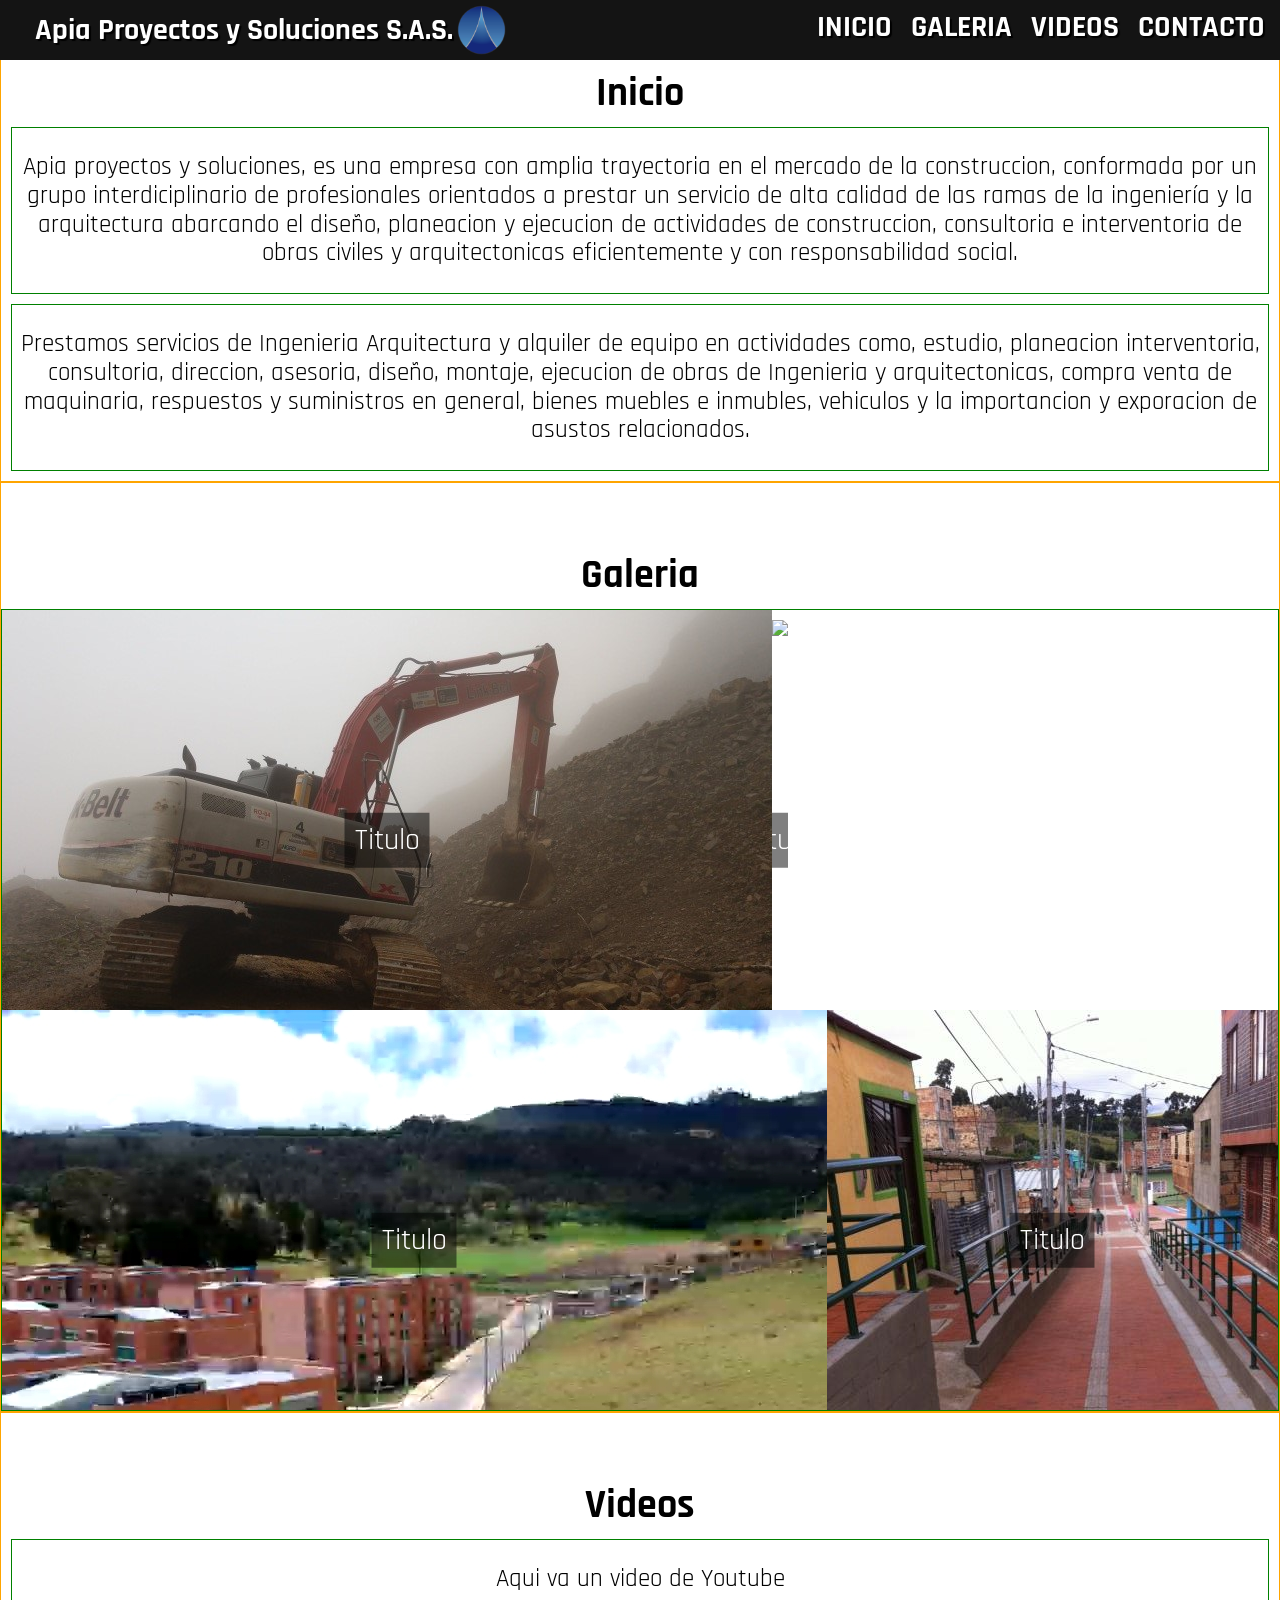
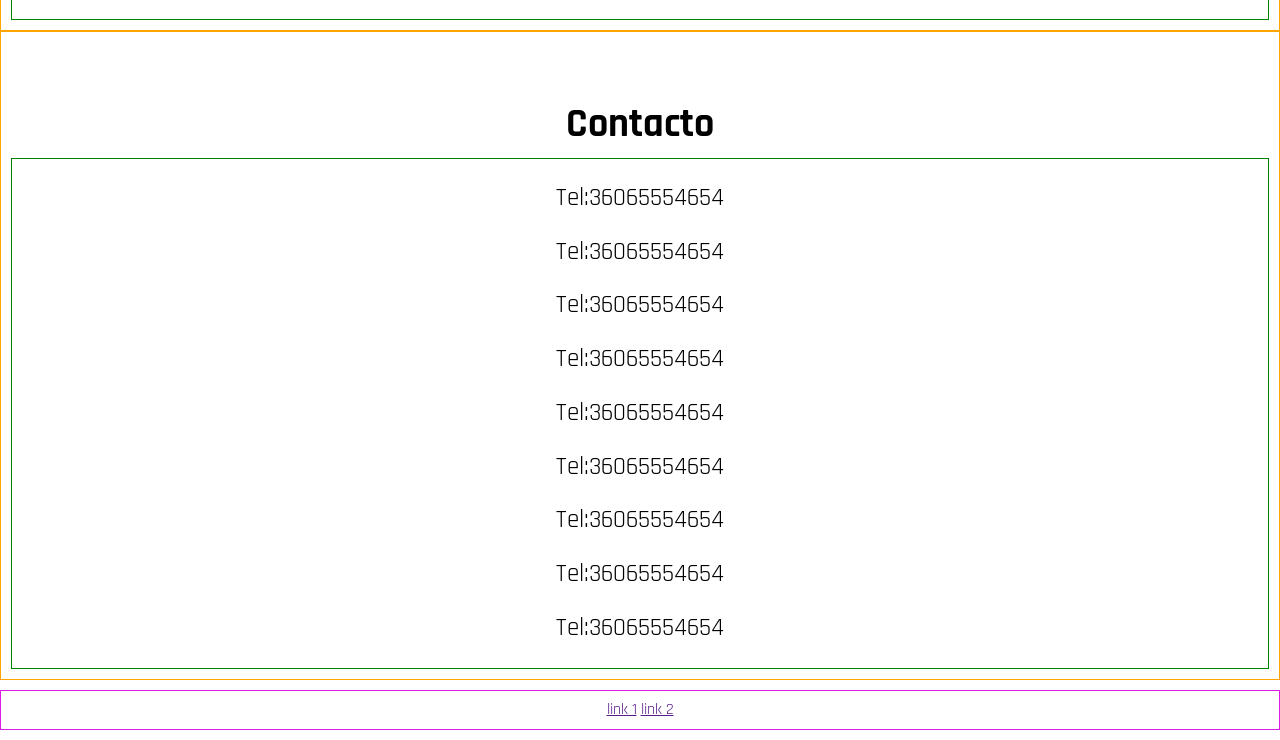
==== index.html @ df3a9ee8 "One column reponsive" ====
<!DOCTYPE html>
<html lang="es">
<head>
	<title>Apia Proyectos y Soluciones</title>
	<meta charset="utf-8">
	<link href="https://fonts.googleapis.com/css?family=PT+Sans+Narrow" rel="stylesheet"> 	
	<link rel="stylesheet" type="text/css" href="css/normalize.css">
	<link rel="stylesheet" type="text/css" href="css/principal.css">
	<link rel="icon" type="image/png" sizes=16x16 href="media otros/logoApia.png" />
	<link rel="stylesheet" type="text/css" href="css/galeria.css">	
	 <meta name="viewport" content="width=device-width, initial-scale=1">
</head>
<body >
	<header id="myHeader">	
	<li id="botonMenuMovil"style="font-size:30px;cursor:pointer" onclick="openNav()">
				<a>&#9776; Menu</a></li>	
	<div id="letrero" >					
		<h1> Apia Proyectos <span>y Soluciones S.A.S.</span></h1>
		<img id=logo src="media otros/logoApia.png">
	</div>		
	<nav class="PC">
		<ul>			
			<li><a href="#inicio" class="anchor">Inicio</a></li>
			<li><a href="#galeria" class="anchor">Galeria</a></li>
			<li><a href="#videos" class="anchor">Videos</a></li>
			<li><a href="#contacto" class="anchor">Contacto</a></li>
		</ul>
	</nav>
	<div id="mySidenav" class="sidenav">
	  <a href="javascript:void(0)" class="closebtn" onclick="closeNav()">&times;</a>
	  <a href="#inicio" class="anchor" onclick="closeNav()">Inicio</a>
	  <a href="#galeria" class="anchor" onclick="closeNav()">Galeria</a>
	  <a href="#videos" class="anchor" onclick="closeNav()">Videos</a>	
	  <a href="#contacto" class="anchor" onclick="closeNav()">Contacto</a>
	</div>
	</header>	
	<section id="inicio">			
		<h2>Inicio</h2>	
		<article id="about">
			<p>Apia proyectos y soluciones,
			es una empresa con amplia trayectoria en el mercado de la construccion, conformada por un grupo interdiciplinario de profesionales orientados a prestar un servicio de alta calidad de las ramas de la ingeniería y la arquitectura abarcando el diseño, planeacion y ejecucion de actividades de construccion, consultoria e interventoria de obras civiles y arquitectonicas eficientemente y con responsabilidad social.
			</p>
		</article>		
		<article id="services">
			<p>Prestamos servicios de Ingenieria Arquitectura y alquiler de equipo en actividades como, estudio, planeacion interventoria, consultoria, direccion, asesoria, diseño, montaje, ejecucion de obras de Ingenieria y arquitectonicas, compra venta de maquinaria, respuestos  y suministros en general, bienes muebles e inmubles, vehiculos y la importancion y exporacion de asustos relacionados.				
			</p>		
		</article>
	</section>	
	<section id="galeria">	
		<h2>Galeria</h2>		
		<article id="collage">
			<div class="column">
				<div class="album">
					<p> Titulo</p>
					<img  src="fotos/Maquinaria/ro-04.jpg" alt="Maquinaria" onclick="openModal(this)" class="hover-shadow cursor">
				</div>
				<div class="album" >
					<p> Titulo</p>
					<img  src="fotos/parques/IMG-20180827-WA0012.jpg" onclick="openModal(this)" class="hover-shadow cursor">
				</div>
				
			</div>
			<div class="column">
				<div class="album" class="fix" >
					<p> Titulo</p>
					<img src="fotos/VIAS SIBATE/screen_2bd04a87591a5535_1533915012882.jpg" onclick="openModal(this)" class="hover-shadow cursor">
				</div>
				<div class="album">
					<p class="last"> Titulo</p>
					<img  src="fotos/MEJORAMIENTO URBANO/DL DESPUES 1.jpg" onclick="openModal(this)"  class="hover-shadow cursor">
				</div>
			</div>				
		</article>		
	</section>
	<section id="videos">	
		<h2>Videos</h2>		
		<article>
		<p> Aqui va un video de Youtube</p>
			
		</article>		
	</section>
	<section id="contacto">	
		<h2>Contacto</h2>	
		<article>
			<p>
				Tel:36065554654
			</p>
			<p>
				Tel:36065554654
			</p><p>
				Tel:36065554654
			</p><p>
				Tel:36065554654
			</p><p>
				Tel:36065554654
			</p><p>
				Tel:36065554654
			</p>
			<p>
				Tel:36065554654
			</p>
			<p>
				Tel:36065554654
			</p>
			<p>
				Tel:36065554654
			</p>
		</article>
	</section>	
	<footer>
		<div id="redes">
			<a href="">link 1</a>
			<a href="">link 2</a>
		</div>		
	</footer>	

<script src="https://ajax.googleapis.com/ajax/libs/jquery/3.3.1/jquery.min.js"></script>	
<script> 
var delta= document.getElementById("myHeader").offsetHeight;


$("a").click(function () {		
    $(this).animate({
        'borderBottomWidth':"7px"
    }, 500);
     $(this).animate({
        'borderBottomWidth':"0px"
    }, 500);

	var elem=$(this).attr('href');
	if ( this.classList.contains("anchor")){
		smooth_scroll_to(elem);
	}
});


function smooth_scroll_to(elem){	
	var offset = 0;
	offset = $(elem).offset().top;
	$('html').animate({
	    scrollTop: offset
	}, 550);	   
}
function openNav() {
    document.getElementById("mySidenav").style.width = "250px";
}

function closeNav() {
    document.getElementById("mySidenav").style.width = "0";
}  
</script>
</body>
</html>
---- css/principal.css ----
@import url('https://fonts.googleapis.com/css?family=Rajdhani');

* {
	box-sizing: border-box;	
	-webkit-tap-highlight-color: rgba(0,0,0,0);
}	
body{	
	/*font-family: 'PT Sans Narrow', sans-serif;	*/
	 font-family: 'Rajdhani', sans-serif;
}
section{	
	/*No tocar*/
	padding-top:60px; 
	border: 1px red solid;
}
#inicio{	
	
}

header{
	position: fixed;
	z-index: 20;
	width: 100%;
	height: 60px;	
	display: flex;	
	vertical-align: middle;
	justify-content: space-between;
	background:  #141414;
}
h1,h2,nav{
	user-select: none;
}
nav{	
	text-transform: uppercase;
	vertical-align: middle;
	text-align: right;	
}

#botonMenuMovil{
	display: none;
}
.sidenav {
    height: 100%;
    width: 0;
    position: fixed;
    z-index: 1;
    top: 0;    
    background-color: #111;
    overflow-x: hidden;
    transition: 0.5s;
    padding-top: 60px;
}

.sidenav a {
    padding: 8px 8px 8px 32px;
    text-decoration: none;
    font-size: 30px;   
    display: block;
    transition: 0.3s;
}

.sidenav a:hover {
    color: #f1f1f1;
}

.sidenav .closebtn {
    position: absolute;
    top: 0;
    right: 25px;
    font-size: 36px;
    margin-left: 50px;
}

#letrero{	
	height: 100%;
	padding: 5px;	
	display: inline-block;
}
#logo{
	position: relative;
	height: 100%;		
}
#letrero img,#letrero h1{
	display: inline;	
	vertical-align: middle;
}
h1{
	margin-left: 30px;
	padding: 0px;
	font-size: 30px;	
	color:white;
	text-shadow: 2px 2px 1px #000;
}
ul{
	margin: 0px;	
	display: inline-block;		
	height: 100%;
	
	padding: 0;
}
li{
	display: inline-block;		
	margin-right: 15px;	
	height: 100%;		
	position: relative;
	padding-top: 10px;	
}
.active{
	border-bottom: 5px solid #FFFFFF;
}
li a{	
	display: block;		
	height:  100%;
	text-decoration: none;
	color:white;
	border: 0px solid white;
	font-weight: bold;	
	text-shadow: 2px 2px 1px #000;
	/* AQUI */
	font-size: 30px;	
}

#mySidenav a{
	color:white;
}


h2{
	text-align: center;
	margin: 10px auto 10px auto;
	font-size: 40px;
	
}

section,footer,h3{
	width:100%;		
	border: 1px orange solid;
}

article{
	border: 1px solid green;
	margin: 10px;
	font-size: 30px;	
	position: relative;		
	vertical-align: top;
	
}
article>p{
	font-size: 25px;	
	text-align: center;	
	
}


footer{
	text-align: center;
	border: 1px solid #D91BE5;
}

footer{
	margin:10px auto 10px auto;
	padding-top: 10px;
	padding-bottom: 10px;
}

@media screen and (max-width: 1000px){
	h1{
		font-size: 25px;
	}
	li a{
		font-size: 25px;
	}
}
@media screen and (max-width: 600px){
	
	#botonMenuMovil{		
		display: inline-block;
	}
	#botonMenuMovil a{		
		padding-top:5px;		
	}
	nav{
		display: none !important;
		margin: 0 !important;
	}
	#letrero span{
		display:none !important;
	}
}


@keyframes pulse {
  0% ,100% {  
    transform: scale(1);
  }
  50% {    
    transform: scale(1.3);
  } 
}
/*
 <div clase="clase1  clase2">
*/

}

/* Secuencia directa*/
p+p{

}
/* Contenidos directamente p en div */
div > p{

}
/*secuencia indirecta */
p~p{

}

/*atributo*/
h6[title]{

}
h2[title~="contienvalor"]{

}
/* lang="es-ES"*/

h2[title|="es"]{

}





/* color: red !important; forza */
/*
display= 
	hidden; desaparece el objeto
	block; ocupa todo el espacio horizontal del padre
	inline; todos sus hermanos ocupan un renglon adaptable
	inline-block; ocupa varios reglones junto a hermanos	
position=
	Absolute , primera herencia con relative
	relative , respecto al padre
	fixed , respecto a la ventana
	z-index= 2; entre mayor mas adelante 
overflow=hiden; desaparece lo que desborda
visility=
	hidden; no aparece pero continua su espacio
*/
---- css/galeria.css ----
#galeria{	
	position: relative;
}	

#collage{	
	position: relative;
	display: flex;
	flex-wrap: wrap;		
	margin: 0;			
	padding: 0;
	overflow: hidden;	
	height: 90%;
}
.column{
	position: relative;
	width: 100%;
	height: 400px;	
	display: flex;	
	overflow: hidden;
	padding: 0;			
}			
.column img{	
	vertical-align: middle;						
	transition: all 1s ease;			
}
.column img:hover{			
 	transform: scale(1.3);
}		
.album{
	height: 100%;
	overflow: hidden;
	position: relative;
}
.album p{
	position: absolute;
    top: 50%;
    left: 50%;
    transform: translate(-50%, -50%);
    color:white;
    z-index: 1;
    padding: 10px;
    background-color: rgba(0,0,0,0.5);   
}
#last{
	top:15%;			
}	
@media screen and (max-width: 1100px){
	#collage,.column{
		display: block !important;
		height: auto !important;
	}
	.album{
		width: 100%;
		max-height: 200px; 
	}
	.album img{
		width: 100%;
	}
}
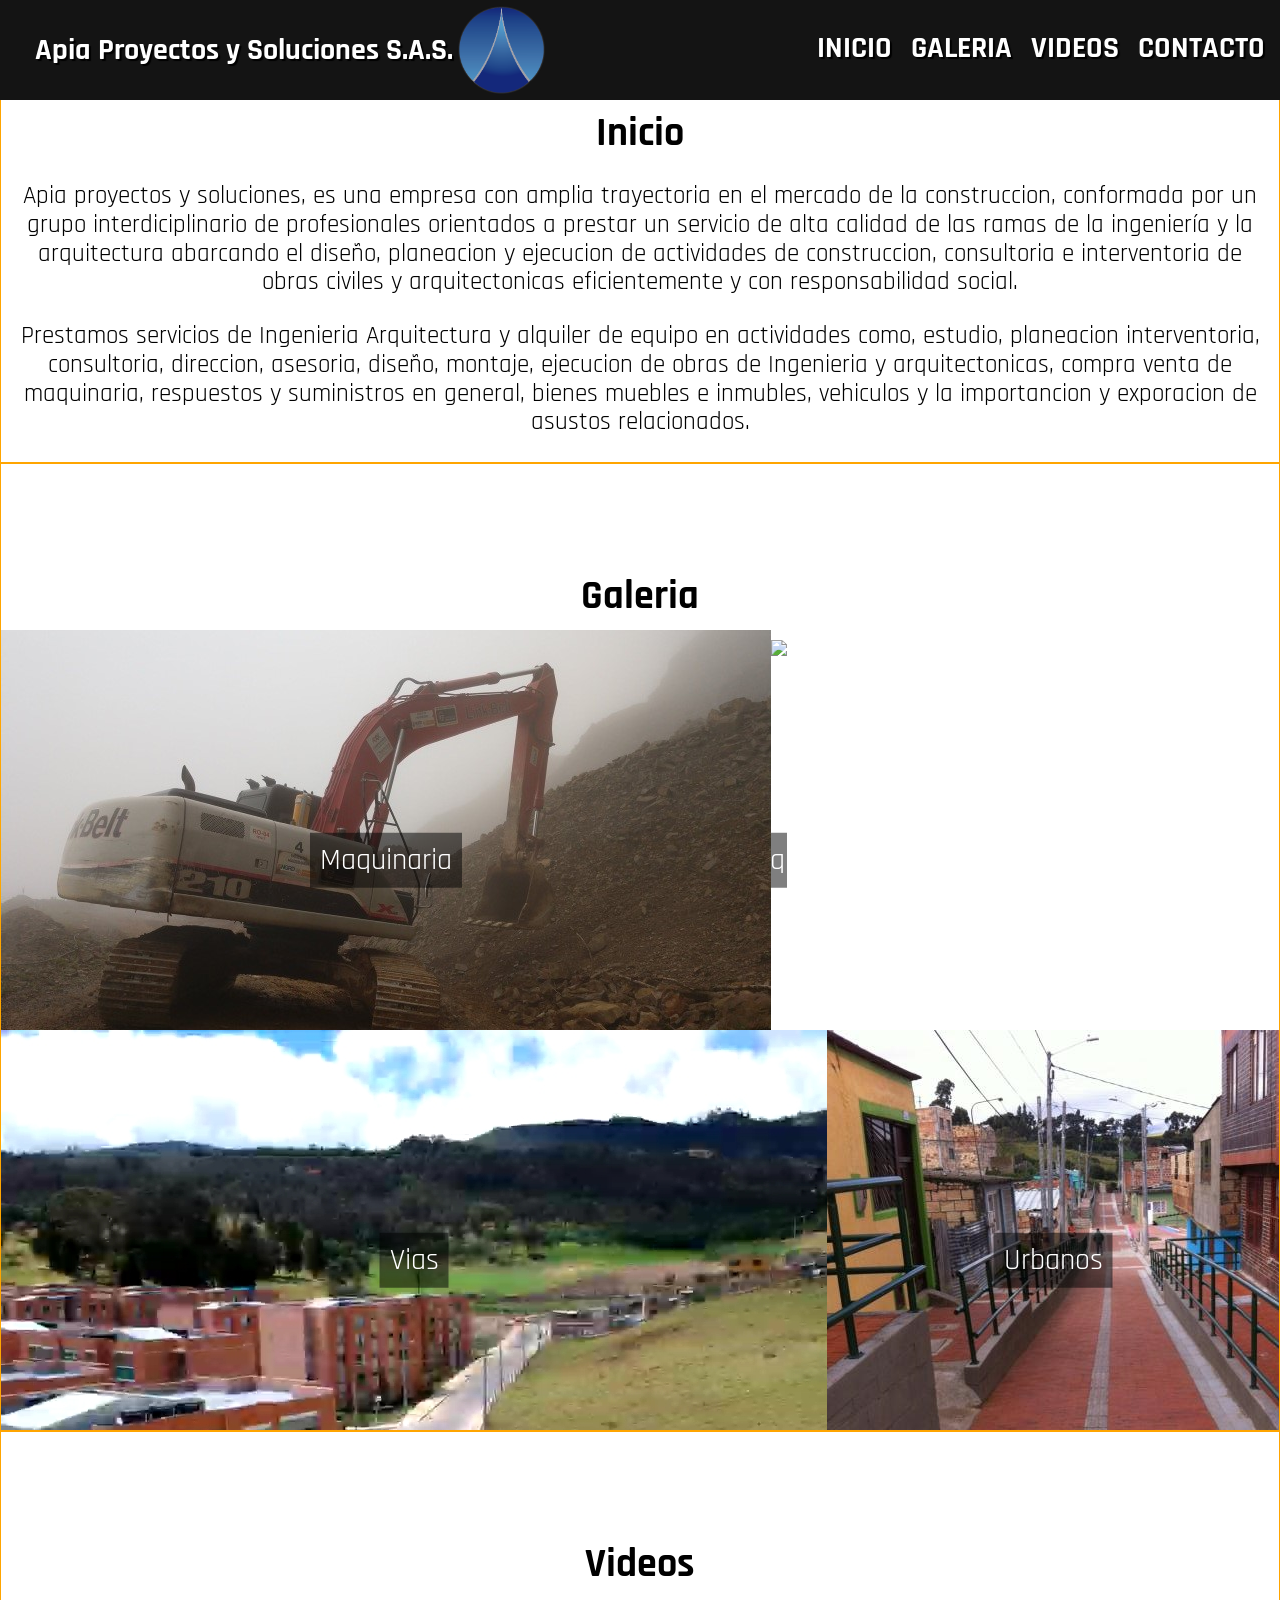
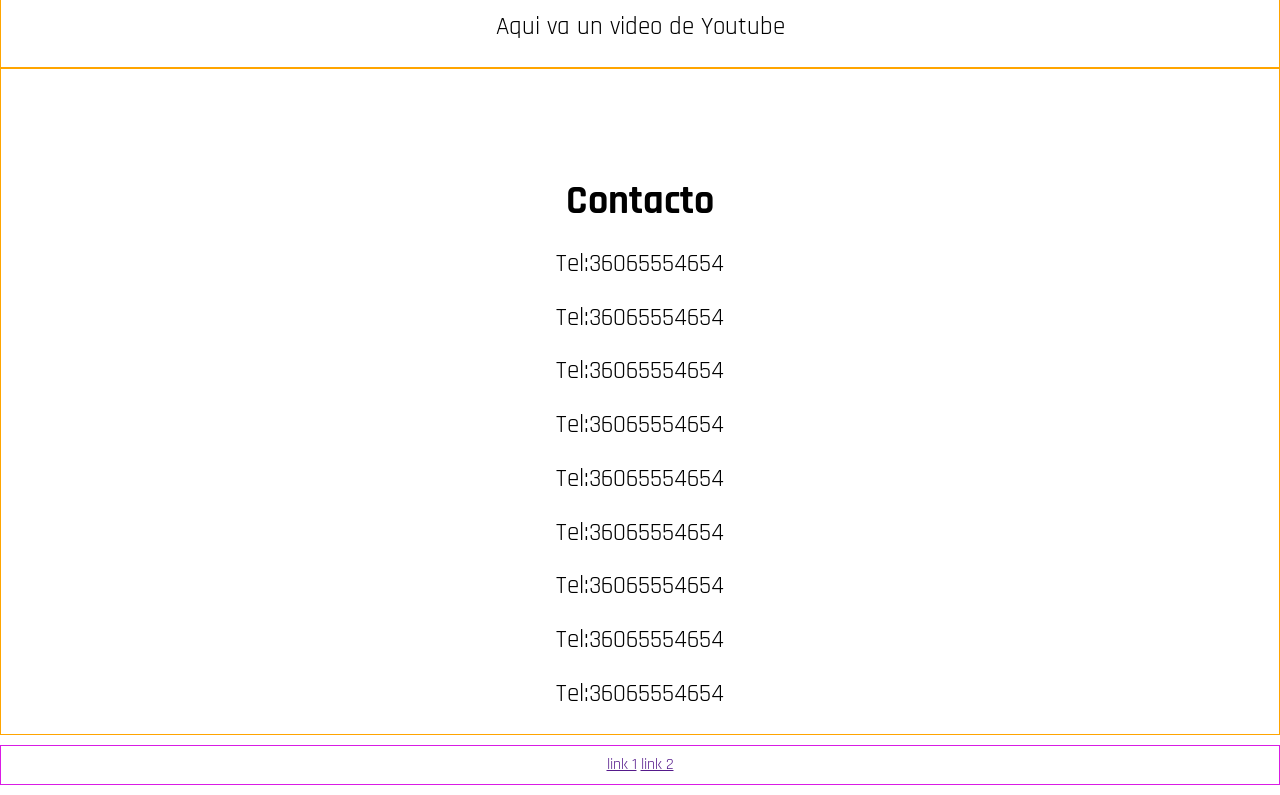
==== commit 25af5b99: "Reponsive y Colocando enlances , VERSION ESTABLE" ====
--- a/index.html
+++ b/index.html
@@ -51,22 +51,23 @@
 		<article id="collage">
 			<div class="column">
 				<div class="album">
-					<p> Titulo</p>
-					<img  src="fotos/Maquinaria/ro-04.jpg" alt="Maquinaria" onclick="openModal(this)" class="hover-shadow cursor">
+					<p>Maquinaria</p>
+					<a href="web/galeria1.html">
+					<img  src="fotos/Maquinaria/ro-04.jpg" alt="Maquinaria" class="hover-shadow cursor"></a>
 				</div>
 				<div class="album" >
-					<p> Titulo</p>
-					<img  src="fotos/parques/IMG-20180827-WA0012.jpg" onclick="openModal(this)" class="hover-shadow cursor">
+					<p>Parques</p>
+					<img  src="fotos/parques/IMG-20180827-WA0012.jpg"  class="hover-shadow cursor">
 				</div>
 				
 			</div>
 			<div class="column">
-				<div class="album" class="fix" >
-					<p> Titulo</p>
-					<img src="fotos/VIAS SIBATE/screen_2bd04a87591a5535_1533915012882.jpg" onclick="openModal(this)" class="hover-shadow cursor">
+				<div class="album">
+					<p>Vias</p>
+					<img src="fotos/VIAS SIBATE/screen_2bd04a87591a5535_1533915012882.jpg" class="hover-shadow cursor">
 				</div>
 				<div class="album">
-					<p class="last"> Titulo</p>
+					<p >Urbanos</p>
 					<img  src="fotos/MEJORAMIENTO URBANO/DL DESPUES 1.jpg" onclick="openModal(this)"  class="hover-shadow cursor">
 				</div>
 			</div>				
--- a/css/principal.css
+++ b/css/principal.css
@@ -10,7 +10,7 @@
 }
 section{	
 	/*No tocar*/
-	padding-top:60px; 
+	padding-top:100px; 
 	border: 1px red solid;
 }
 #inicio{	
@@ -21,7 +21,7 @@
 	position: fixed;
 	z-index: 20;
 	width: 100%;
-	height: 60px;	
+	height: 100px;	
 	display: flex;	
 	vertical-align: middle;
 	justify-content: space-between;
@@ -30,9 +30,11 @@
 h1,h2,nav{
 	user-select: none;
 }
-nav{	
-	text-transform: uppercase;
-	vertical-align: middle;
+nav{
+	margin-top: auto;
+	margin-bottom: auto;	
+	height: 70%;		
+	text-transform: uppercase;	
 	text-align: right;	
 }
 
@@ -91,33 +93,31 @@
 	color:white;
 	text-shadow: 2px 2px 1px #000;
 }
-ul{
-	margin: 0px;	
-	display: inline-block;		
+ul{			
+	position: relative		
+	border: 1px solid green;
 	height: 100%;
-	
 	padding: 0;
 }
 li{
-	display: inline-block;		
-	margin-right: 15px;	
-	height: 100%;		
+	display: inline-block;	
+	height: 100%;	
+	margin-right: 15px;		
 	position: relative;
-	padding-top: 10px;	
 }
 .active{
 	border-bottom: 5px solid #FFFFFF;
 }
 li a{	
+	height: 100%;
 	display: block;		
-	height:  100%;
 	text-decoration: none;
 	color:white;
 	border: 0px solid white;
 	font-weight: bold;	
 	text-shadow: 2px 2px 1px #000;
 	/* AQUI */
-	font-size: 30px;	
+	font-size: 30px;
 }
 
 #mySidenav a{
@@ -138,7 +138,7 @@
 }
 
 article{
-	border: 1px solid green;
+	
 	margin: 10px;
 	font-size: 30px;	
 	position: relative;		
@@ -163,7 +163,14 @@
 	padding-bottom: 10px;
 }
 
-@media screen and (max-width: 1000px){
+@media screen and (max-width: 1200px){
+	section{	
+		/*No tocar*/
+		padding-top:80px; 
+	}
+	header{
+		height: 80px
+	}
 	h1{
 		font-size: 25px;
 	}
@@ -171,14 +178,16 @@
 		font-size: 25px;
 	}
 }
-@media screen and (max-width: 600px){
+@media screen and (max-width: 900px){
 	
 	#botonMenuMovil{		
-		display: inline-block;
-	}
-	#botonMenuMovil a{		
-		padding-top:5px;		
-	}
+		display: inline-block;			
+		margin-top: auto;
+		margin-bottom: auto;	
+		height: 70%;			
+		padding-top: 10px;	
+	}
+
 	nav{
 		display: none !important;
 		margin: 0 !important;
--- a/css/galeria.css
+++ b/css/galeria.css
@@ -44,16 +44,25 @@
 #last{
 	top:15%;			
 }	
-@media screen and (max-width: 1100px){
+
+@media screen and (max-width: 1200px){
+	.album img{
+		margin-left: -100px;		
+	}
+}
+
+@media screen and (max-width: 600px){
 	#collage,.column{
 		display: block !important;
 		height: auto !important;
-	}
+	}	
 	.album{
-		width: 100%;
-		max-height: 200px; 
+		max-height: 100px;
+		width: 100%;		
 	}
 	.album img{
-		width: 100%;
+		width: 100%;	
+		margin:0;	
+		margin-top: -50px;
 	}
 }
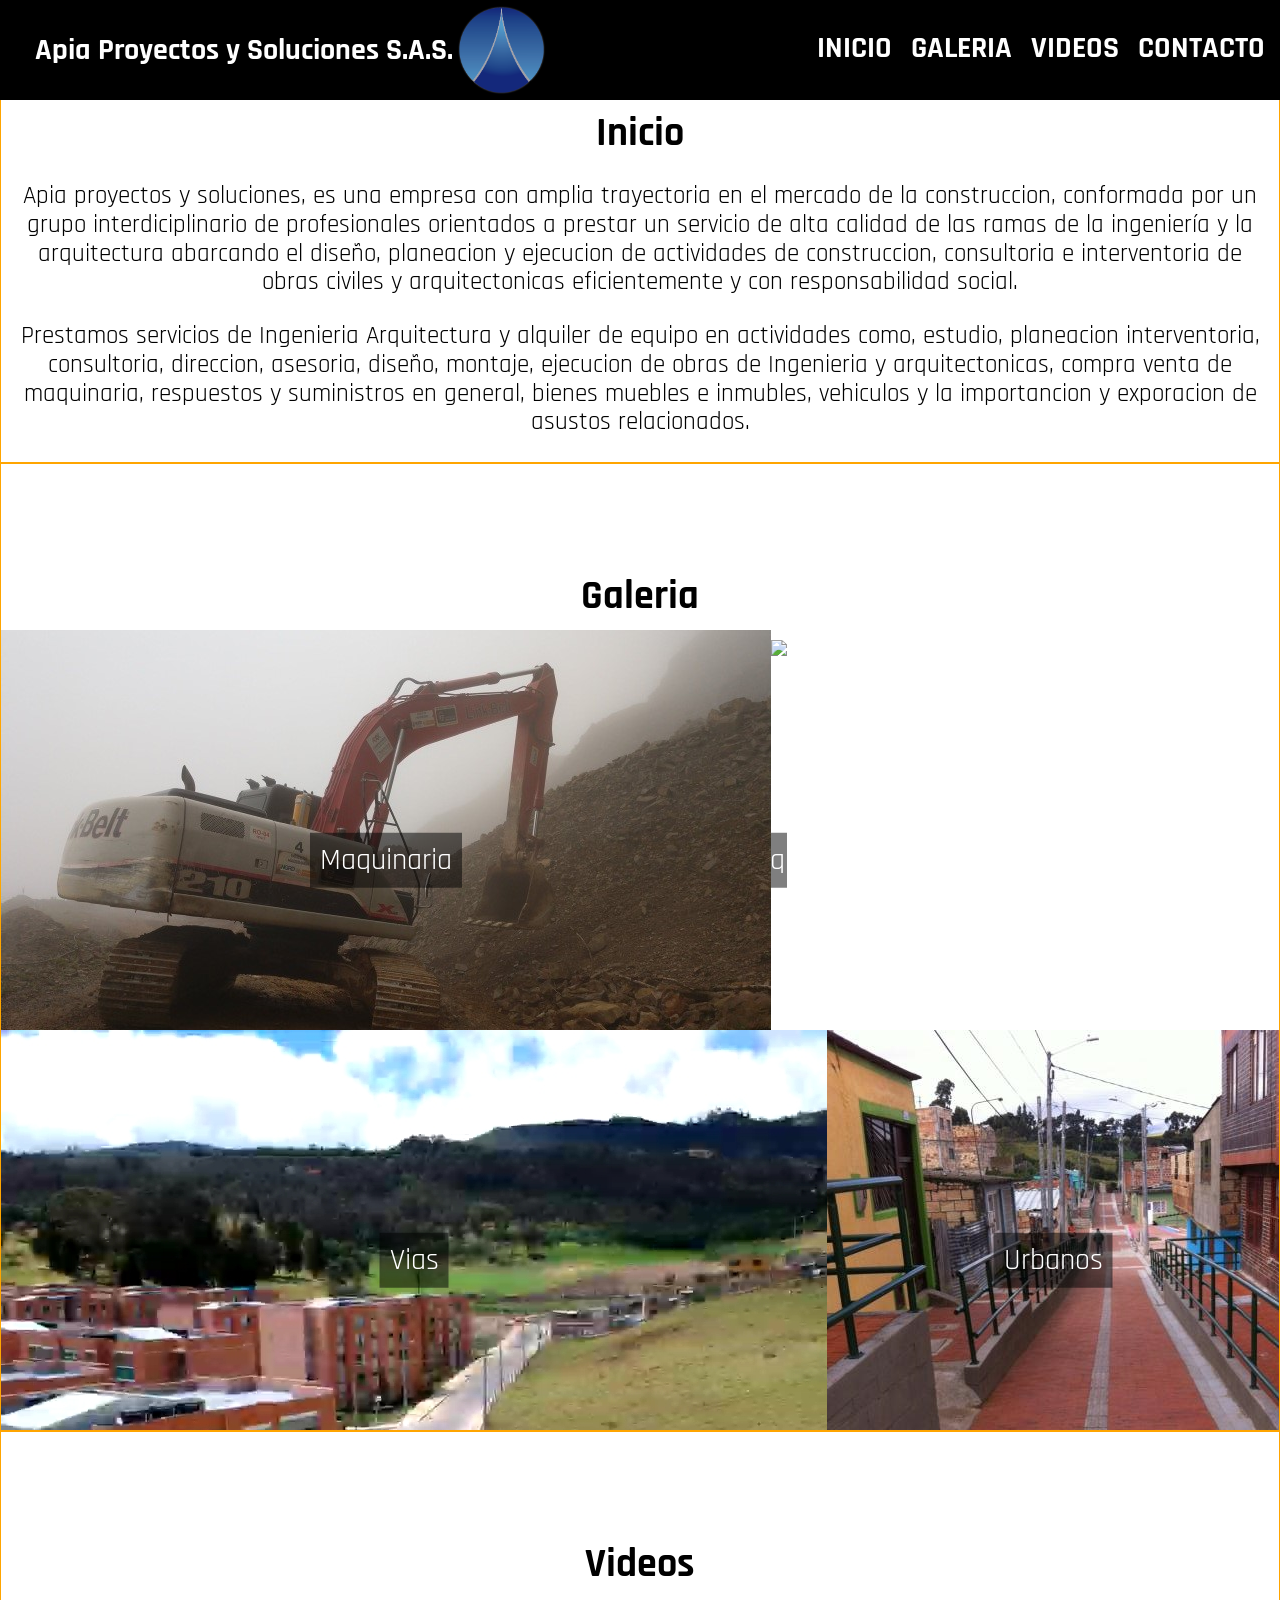
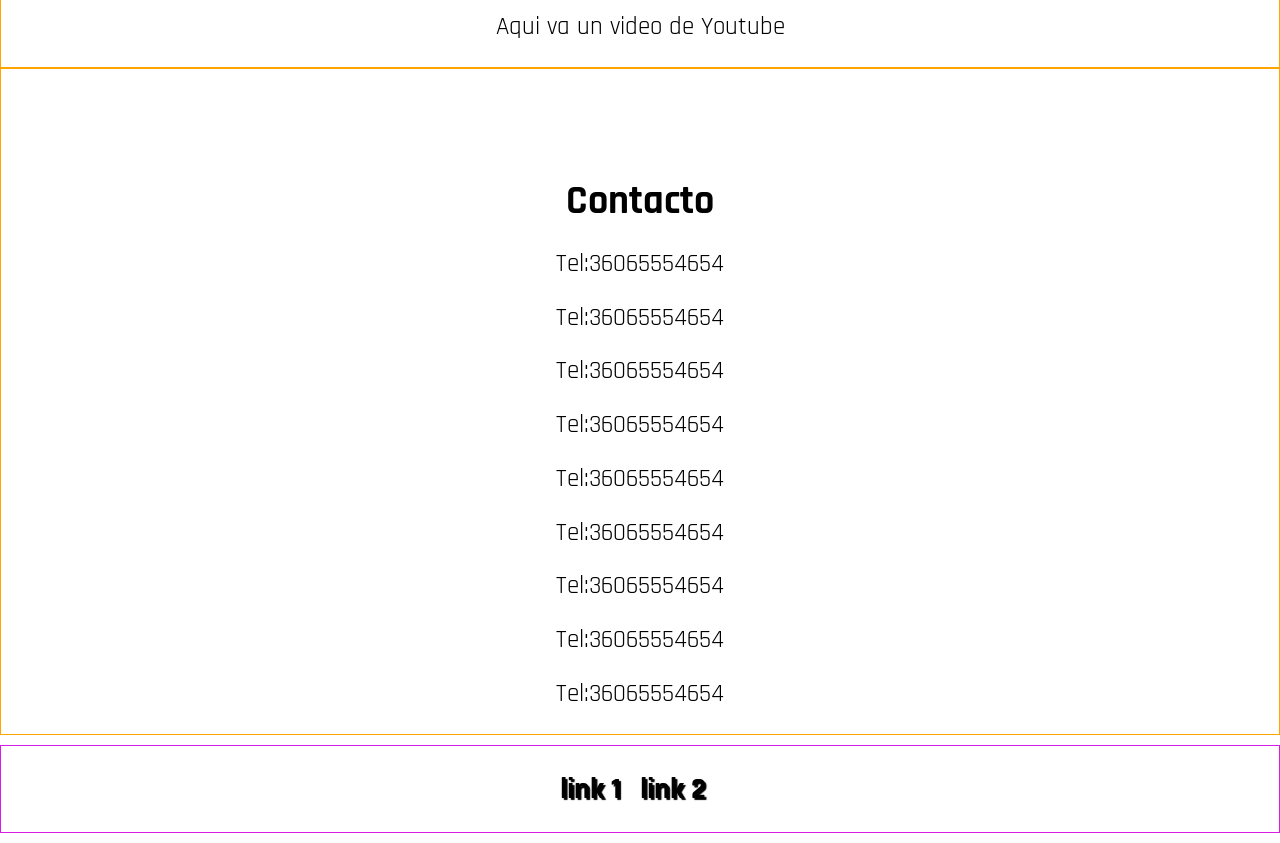
==== commit d2fb81aa: "Organizando un poco el codigo" ====
--- a/index.html
+++ b/index.html
@@ -109,10 +109,10 @@
 		</article>
 	</section>	
 	<footer>
-		<div id="redes">
-			<a href="">link 1</a>
-			<a href="">link 2</a>
-		</div>		
+		<ul id="redes">
+			<li><a href="">link 1</a></li>
+			<li><a href="">link 2</a></li>
+		</ul>		
 	</footer>	
 
 <script src="https://ajax.googleapis.com/ajax/libs/jquery/3.3.1/jquery.min.js"></script>	
--- a/css/principal.css
+++ b/css/principal.css
@@ -1,9 +1,28 @@
 @import url('https://fonts.googleapis.com/css?family=Rajdhani');
-
 * {
 	box-sizing: border-box;	
 	-webkit-tap-highlight-color: rgba(0,0,0,0);
 }	
+/*------- Colores base ----------------*/
+section,footer,footer a{
+	background: white;
+	color: black !important;;
+}
+
+header{
+	background: black;
+}
+h1, li a{
+	color: white;
+	/*text-shadow: 2px 2px 1px #000;*/
+	text-shadow:2px 2px 1px #000;
+}
+li a{
+	border: 0px solid white;
+}
+
+/*-----------------------*/
+
 body{	
 	/*font-family: 'PT Sans Narrow', sans-serif;	*/
 	 font-family: 'Rajdhani', sans-serif;
@@ -13,9 +32,7 @@
 	padding-top:100px; 
 	border: 1px red solid;
 }
-#inicio{	
-	
-}
+
 
 header{
 	position: fixed;
@@ -24,8 +41,7 @@
 	height: 100px;	
 	display: flex;	
 	vertical-align: middle;
-	justify-content: space-between;
-	background:  #141414;
+	justify-content: space-between;	
 }
 h1,h2,nav{
 	user-select: none;
@@ -61,9 +77,6 @@
     transition: 0.3s;
 }
 
-.sidenav a:hover {
-    color: #f1f1f1;
-}
 
 .sidenav .closebtn {
     position: absolute;
@@ -90,8 +103,7 @@
 	margin-left: 30px;
 	padding: 0px;
 	font-size: 30px;	
-	color:white;
-	text-shadow: 2px 2px 1px #000;
+	
 }
 ul{			
 	position: relative		
@@ -111,11 +123,10 @@
 li a{	
 	height: 100%;
 	display: block;		
-	text-decoration: none;
-	color:white;
-	border: 0px solid white;
+	text-decoration: none;		
 	font-weight: bold;	
-	text-shadow: 2px 2px 1px #000;
+	
+
 	/* AQUI */
 	font-size: 30px;
 }
@@ -155,9 +166,6 @@
 footer{
 	text-align: center;
 	border: 1px solid #D91BE5;
-}
-
-footer{
 	margin:10px auto 10px auto;
 	padding-top: 10px;
 	padding-bottom: 10px;
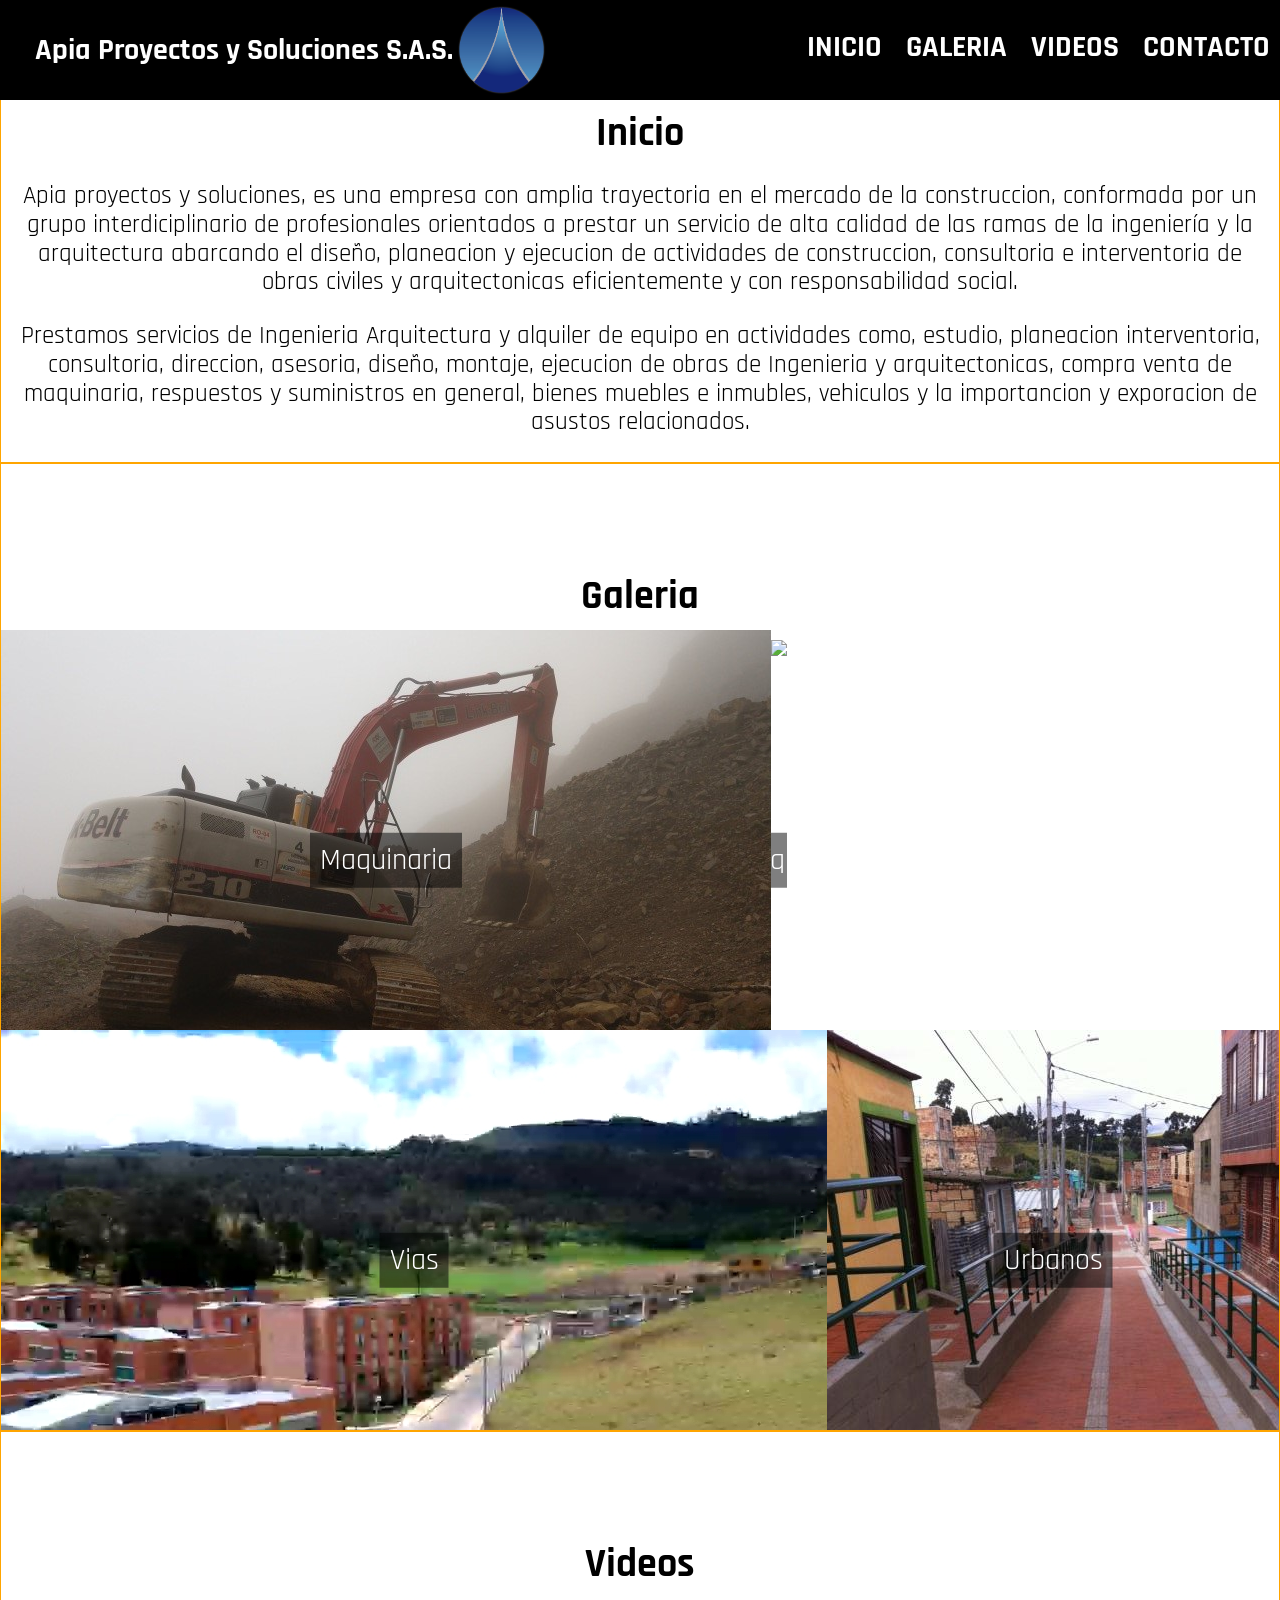
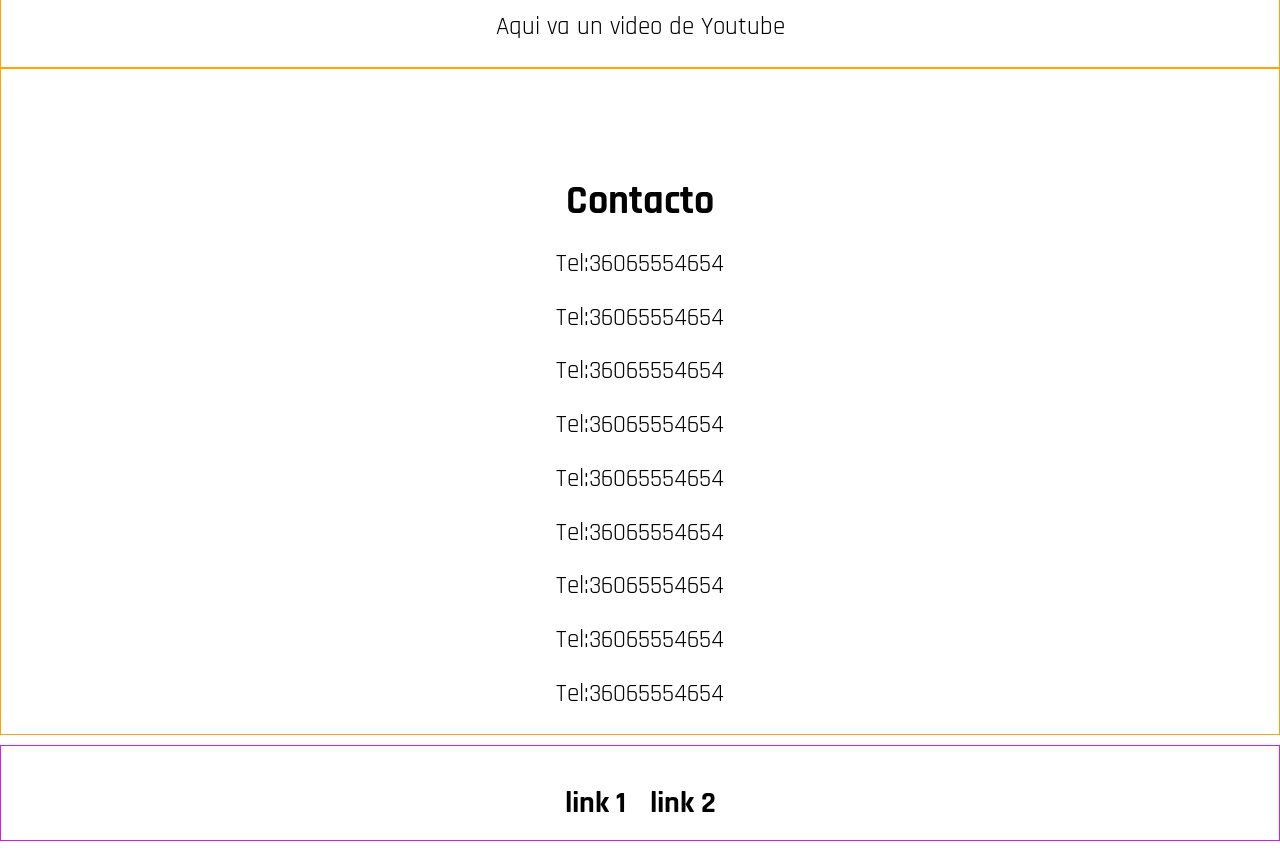
==== commit 5ceca766: "Working on galery & light box" ====
--- a/index.html
+++ b/index.html
@@ -12,10 +12,10 @@
 </head>
 <body >
 	<header id="myHeader">	
-	<li id="botonMenuMovil"style="font-size:30px;cursor:pointer" onclick="openNav()">
+	<li id="botonMenuMovil"style="font-size:30px" onclick="openNav()">
 				<a>&#9776; Menu</a></li>	
 	<div id="letrero" >					
-		<h1> Apia Proyectos <span>y Soluciones S.A.S.</span></h1>
+		<h1> Apia Proyectos <i>y Soluciones S.A.S.</i></h1>
 		<img id=logo src="media otros/logoApia.png">
 	</div>		
 	<nav class="PC">
--- a/css/principal.css
+++ b/css/principal.css
@@ -8,25 +8,47 @@
 	background: white;
 	color: black !important;;
 }
-
 header{
 	background: black;
 }
+li a:hover{
+	background: white;
+	color:black;	
+}
 h1, li a{
 	color: white;
-	/*text-shadow: 2px 2px 1px #000;*/
-	text-shadow:2px 2px 1px #000;
+	/*text-shadow: 2px 2px 1px #000;*/	
+}
+a{
+	cursor:pointer;
 }
 li a{
-	border: 0px solid white;
-}
-
-/*-----------------------*/
-
+	border: 0px solid black;
+}
 body{	
 	/*font-family: 'PT Sans Narrow', sans-serif;	*/
 	 font-family: 'Rajdhani', sans-serif;
 }
+.previous{
+ 	display: inline-block;
+ 	padding: 10px 0px 0px 15px;	
+ 	float:left;
+ 	border-bottom: 2px solid transparent; 
+ 	float:left;
+ 	color:black;
+ 	text-shadow: none;
+ }
+ .previous:hover{
+ 	/* -------- */
+ 	border-bottom: 2px solid black; 
+ }
+ .previous:active{
+	transform: scale(1.2);
+ }
+
+/*-----------------------*/
+
+
 section{	
 	/*No tocar*/
 	padding-top:100px; 
@@ -47,9 +69,9 @@
 	user-select: none;
 }
 nav{
-	margin-top: auto;
-	margin-bottom: auto;	
-	height: 70%;		
+	margin:0;	
+	padding: 0;
+	height: 100%;		
 	text-transform: uppercase;	
 	text-align: right;	
 }
@@ -75,8 +97,8 @@
     font-size: 30px;   
     display: block;
     transition: 0.3s;
-}
-
+    color:white;
+}
 
 .sidenav .closebtn {
     position: absolute;
@@ -86,6 +108,10 @@
     margin-left: 50px;
 }
 
+i {
+	font-style: normal;
+}
+
 #letrero{	
 	height: 100%;
 	padding: 5px;	
@@ -110,11 +136,13 @@
 	border: 1px solid green;
 	height: 100%;
 	padding: 0;
+	margin:0;
 }
 li{
+	top:0px;
 	display: inline-block;	
 	height: 100%;	
-	margin-right: 15px;		
+				
 	position: relative;
 }
 .active{
@@ -125,15 +153,12 @@
 	display: block;		
 	text-decoration: none;		
 	font-weight: bold;	
-	
-
-	/* AQUI */
+	padding: 10px;
+	padding-top:30px;
+		/* AQUI */
 	font-size: 30px;
 }
 
-#mySidenav a{
-	color:white;
-}
 
 
 h2{
@@ -148,8 +173,7 @@
 	border: 1px orange solid;
 }
 
-article{
-	
+article{	
 	margin: 10px;
 	font-size: 30px;	
 	position: relative;		
@@ -187,22 +211,24 @@
 	}
 }
 @media screen and (max-width: 900px){
+	#letrero i{
+		display:none !important;
+	}
+}
+@media screen and (max-width: 700px){
 	
 	#botonMenuMovil{		
-		display: inline-block;			
-		margin-top: auto;
-		margin-bottom: auto;	
-		height: 70%;			
-		padding-top: 10px;	
+		display: inline-block;				
+		height: 100%;	
+	}
+	#botonMenuMovil{
+		margin-top:-4px;
 	}
 
 	nav{
 		display: none !important;
 		margin: 0 !important;
-	}
-	#letrero span{
-		display:none !important;
-	}
+	}	
 }
 
 
--- a/css/galeria.css
+++ b/css/galeria.css
@@ -1,6 +1,7 @@
 #galeria{	
 	position: relative;
 }	
+
 
 #collage{	
 	position: relative;
@@ -52,7 +53,7 @@
 }
 
 @media screen and (max-width: 600px){
-	#collage,.column{
+	.column{
 		display: block !important;
 		height: auto !important;
 	}	
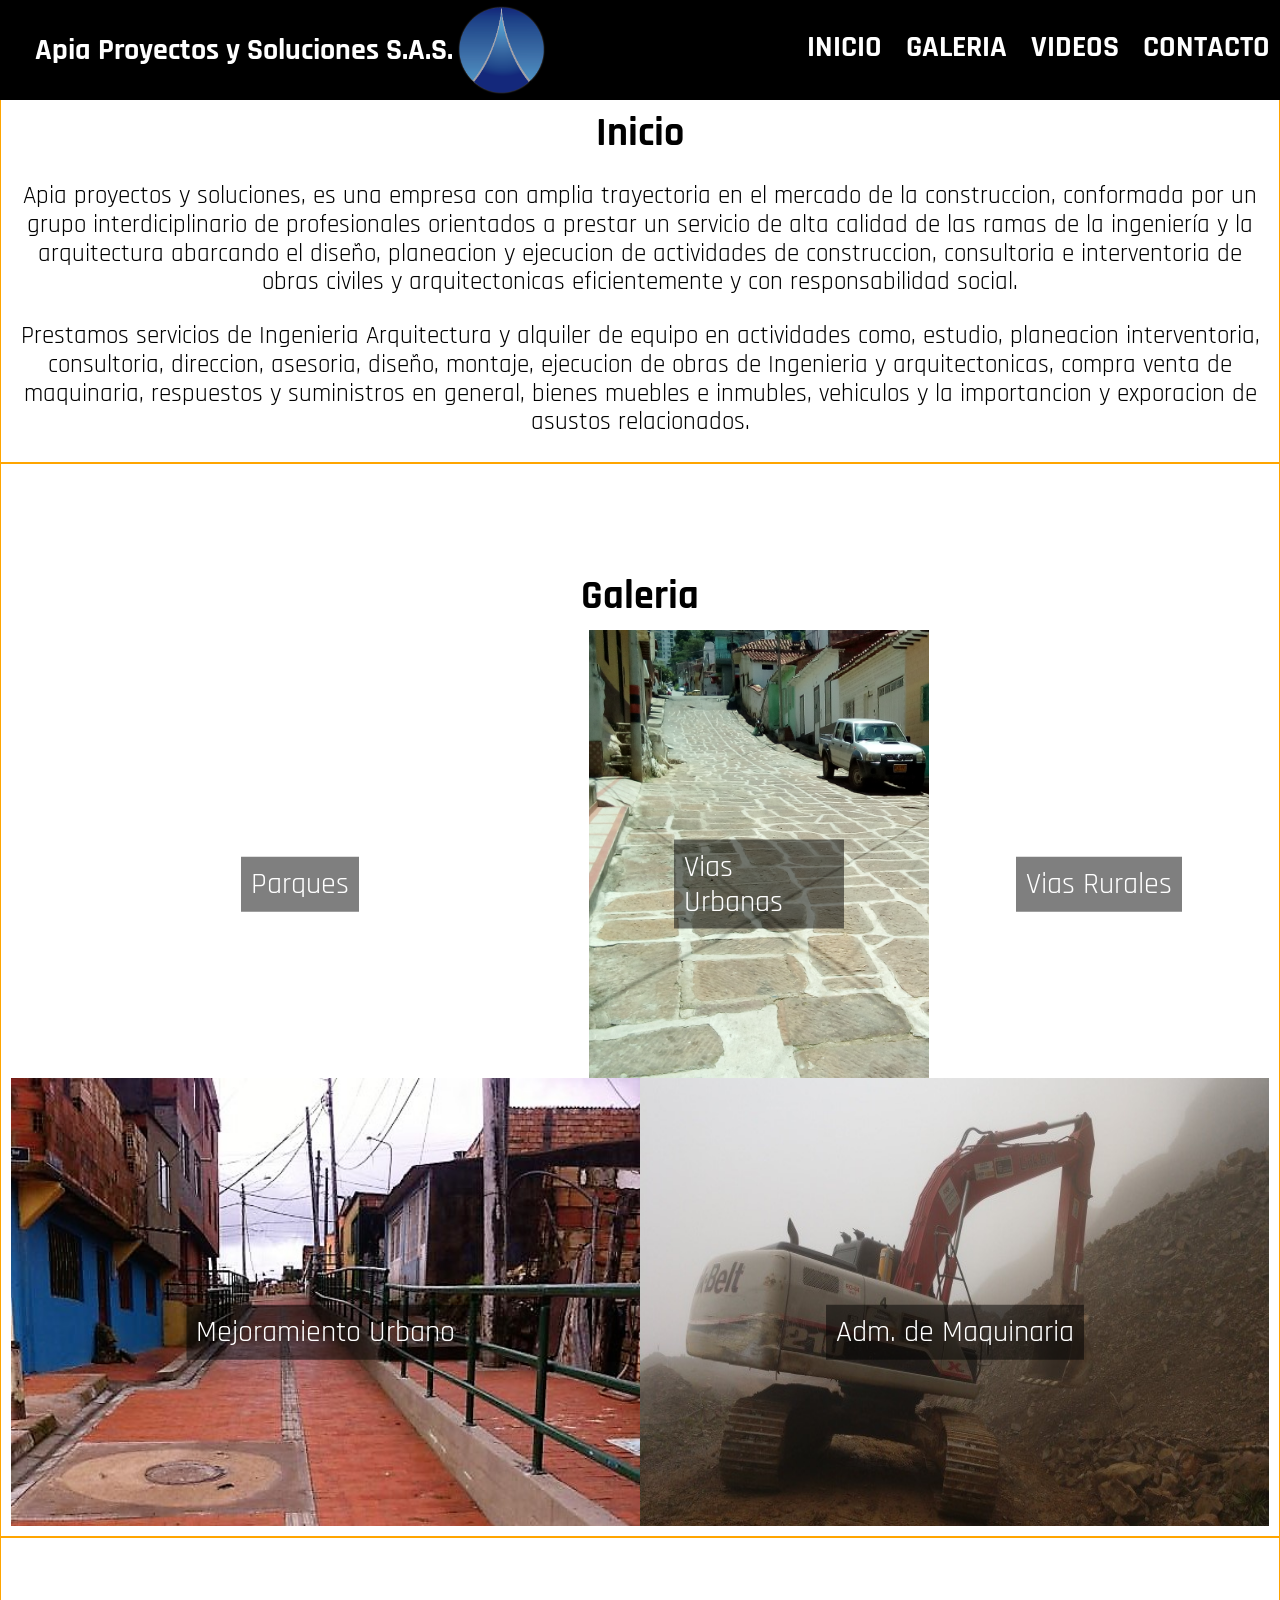
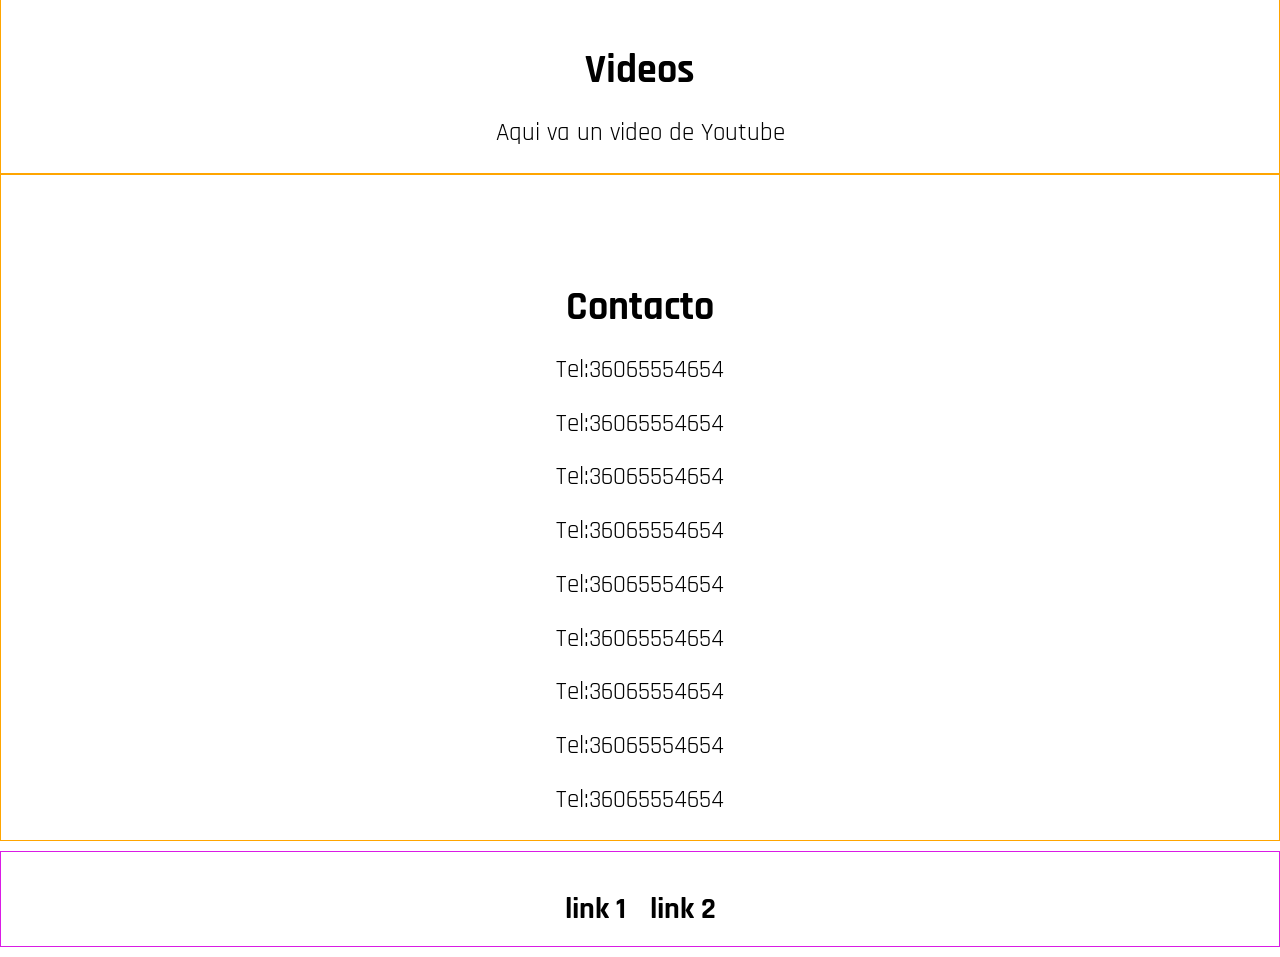
==== commit df8d81c1: "Cambio a la garelia agregado clases especiales para arreglar imagenes" ====
--- a/index.html
+++ b/index.html
@@ -49,27 +49,35 @@
 	<section id="galeria">	
 		<h2>Galeria</h2>		
 		<article id="collage">
-			<div class="column">
+			<div class="column uno">
+				
+				<div class="album" id="parques" >
+					
+					<p>Parques</p>
+					<img  src="fotos/parques/IMG-20180827-WA0012.jpg"
+					class="correct-left correct-width correct-top" >
+				</div>	
+							
+				<div class="album" id="viasUrbanas">
+					<p>Vias Urbanas</p>
+					<img src="fotos/VIAS URBANAS/Sangil/uno.jpg" class="correct-left
+					correct-width">
+				</div>	
+				<div class="album" id="viasRurales">
+					<p>Vias Rurales</p>
+					<img  class="correct-left correct-width" src="fotos/Obras Viales Rurales/SAM_0346.jpg" >
+				</div>			
+			</div>
+			<div class="column dos">
 				<div class="album">
-					<p>Maquinaria</p>
-					<a href="web/galeria1.html">
-					<img  src="fotos/Maquinaria/ro-04.jpg" alt="Maquinaria" class="hover-shadow cursor"></a>
-				</div>
-				<div class="album" >
-					<p>Parques</p>
-					<img  src="fotos/parques/IMG-20180827-WA0012.jpg"  class="hover-shadow cursor">
-				</div>
-				
-			</div>
-			<div class="column">
-				<div class="album">
-					<p>Vias</p>
-					<img src="fotos/VIAS SIBATE/screen_2bd04a87591a5535_1533915012882.jpg" class="hover-shadow cursor">
+					<p> Mejoramiento Urbano</p>
+					<img  class="correct-height" src="fotos/MEJORAMIENTO URBANO/DL DESPUES 4.jpg" onclick="openModal(this)" >
 				</div>
 				<div class="album">
-					<p >Urbanos</p>
-					<img  src="fotos/MEJORAMIENTO URBANO/DL DESPUES 1.jpg" onclick="openModal(this)"  class="hover-shadow cursor">
-				</div>
+					<p>Adm. de Maquinaria</p>
+					<a href="web/galeria1.html">
+					<img class="correct-height" src="fotos/Administracion de Maquinaria/ro-04.jpg" alt="Maquinaria" ></a>
+				</div>				
 			</div>				
 		</article>		
 	</section>
--- a/css/galeria.css
+++ b/css/galeria.css
@@ -2,35 +2,50 @@
 	position: relative;
 }	
 
-
 #collage{	
-	position: relative;
-	display: flex;
-	flex-wrap: wrap;		
-	margin: 0;			
-	padding: 0;
+	position: relative;			
 	overflow: hidden;	
-	height: 90%;
+	height: 70vw;
 }
 .column{
 	position: relative;
 	width: 100%;
-	height: 400px;	
+	height:	50%;
 	display: flex;	
-	overflow: hidden;
-	padding: 0;			
+	overflow: hidden;			
 }			
-.column img{	
-	vertical-align: middle;						
-	transition: all 1s ease;			
+.album img{			
+	overflow: hidden;	
+	min-height: 100%;
 }
-.column img:hover{			
- 	transform: scale(1.3);
+.correct-left{
+	margin-left: -35%;
+}
+.correct-top{
+	margin-top: -25%;
+}
+.correct-width{
+	max-width: 200%;	
+}
+.correct-height{
+	width: 100%;
+	height: auto;
+}
+
+.album:hover{			
+ 	transform: scale(1.2); 	
 }		
 .album{
+	transition: all 1s ease;
 	height: 100%;
 	overflow: hidden;
-	position: relative;
+	position: relative;	
+	flex-grow: 1;
+	flex-basis: 0;
+	z-index: 10;
+}
+#parques{
+	flex-grow: 1.7;
 }
 .album p{
 	position: absolute;
@@ -42,13 +57,11 @@
     padding: 10px;
     background-color: rgba(0,0,0,0.5);   
 }
-#last{
-	top:15%;			
-}	
+
 
 @media screen and (max-width: 1200px){
 	.album img{
-		margin-left: -100px;		
+			
 	}
 }
 
@@ -63,7 +76,6 @@
 	}
 	.album img{
 		width: 100%;	
-		margin:0;	
-		margin-top: -50px;
+		margin:0;			
 	}
-}+}
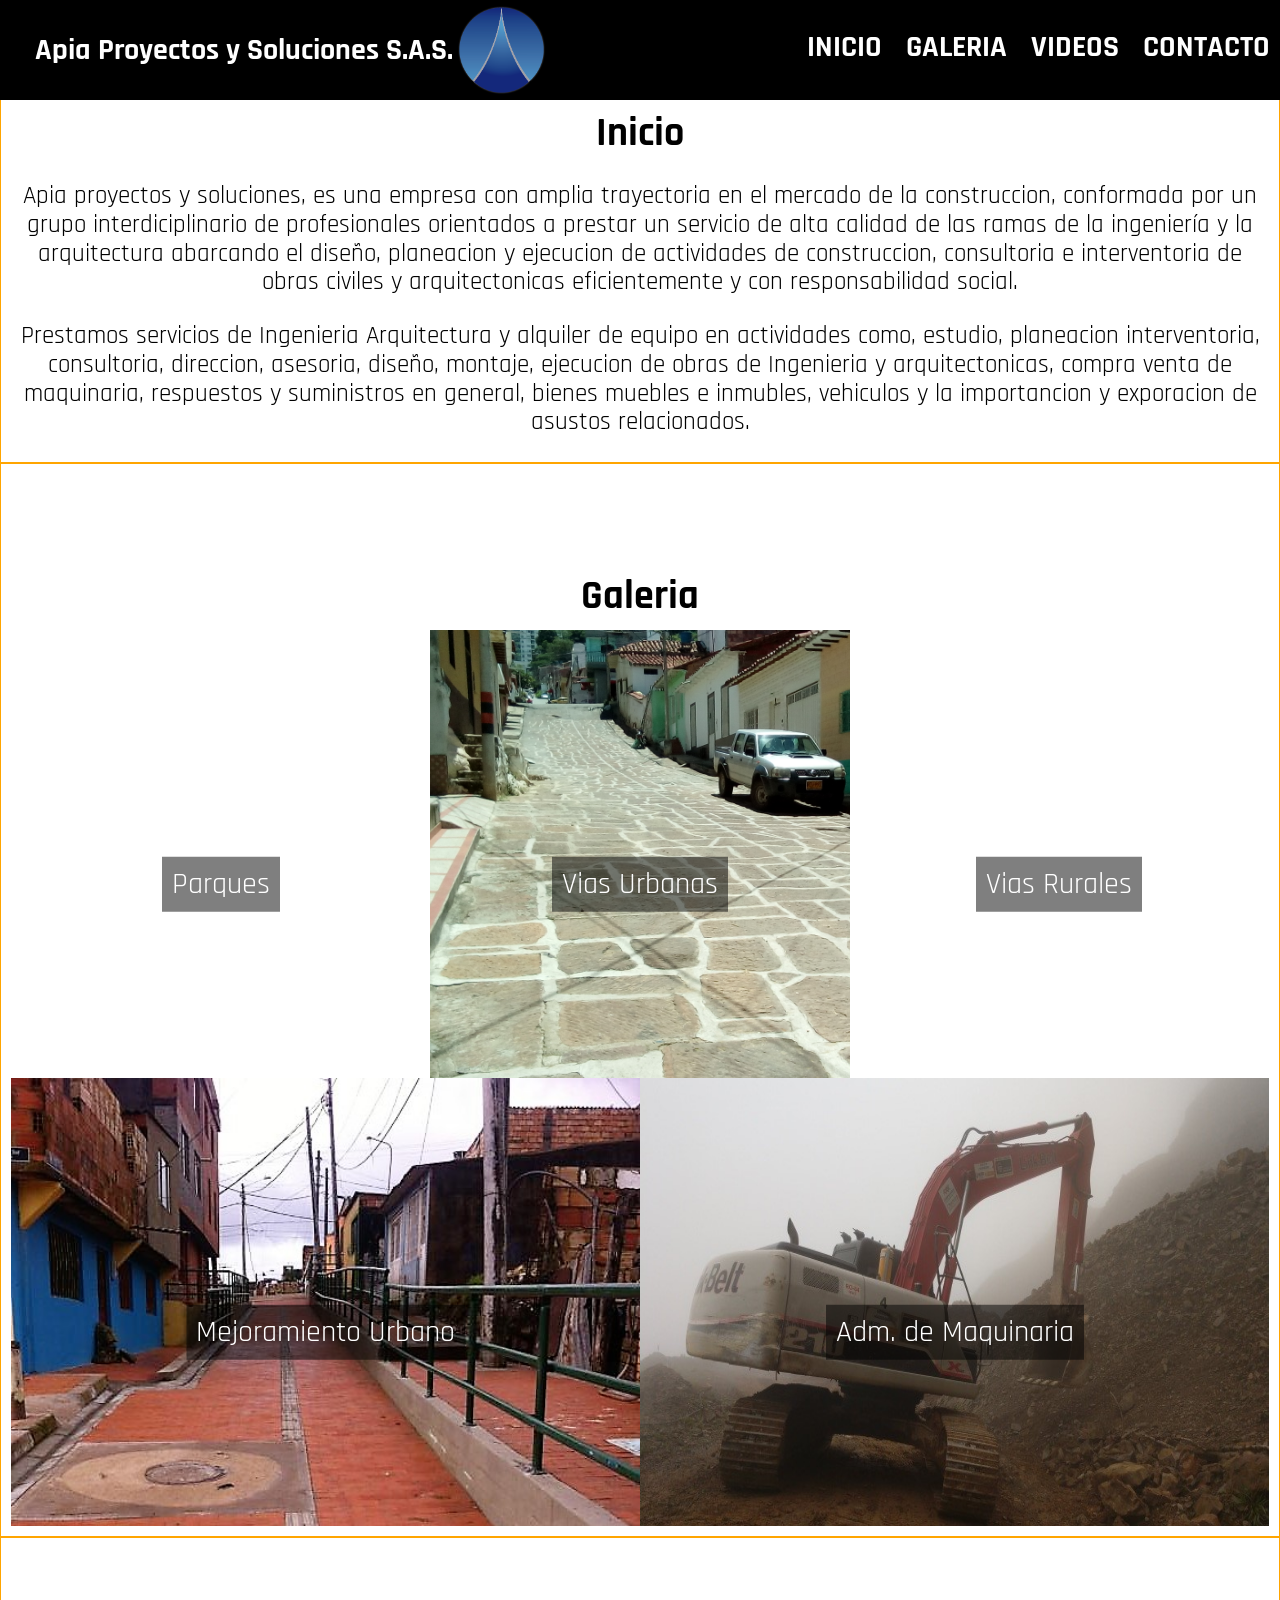
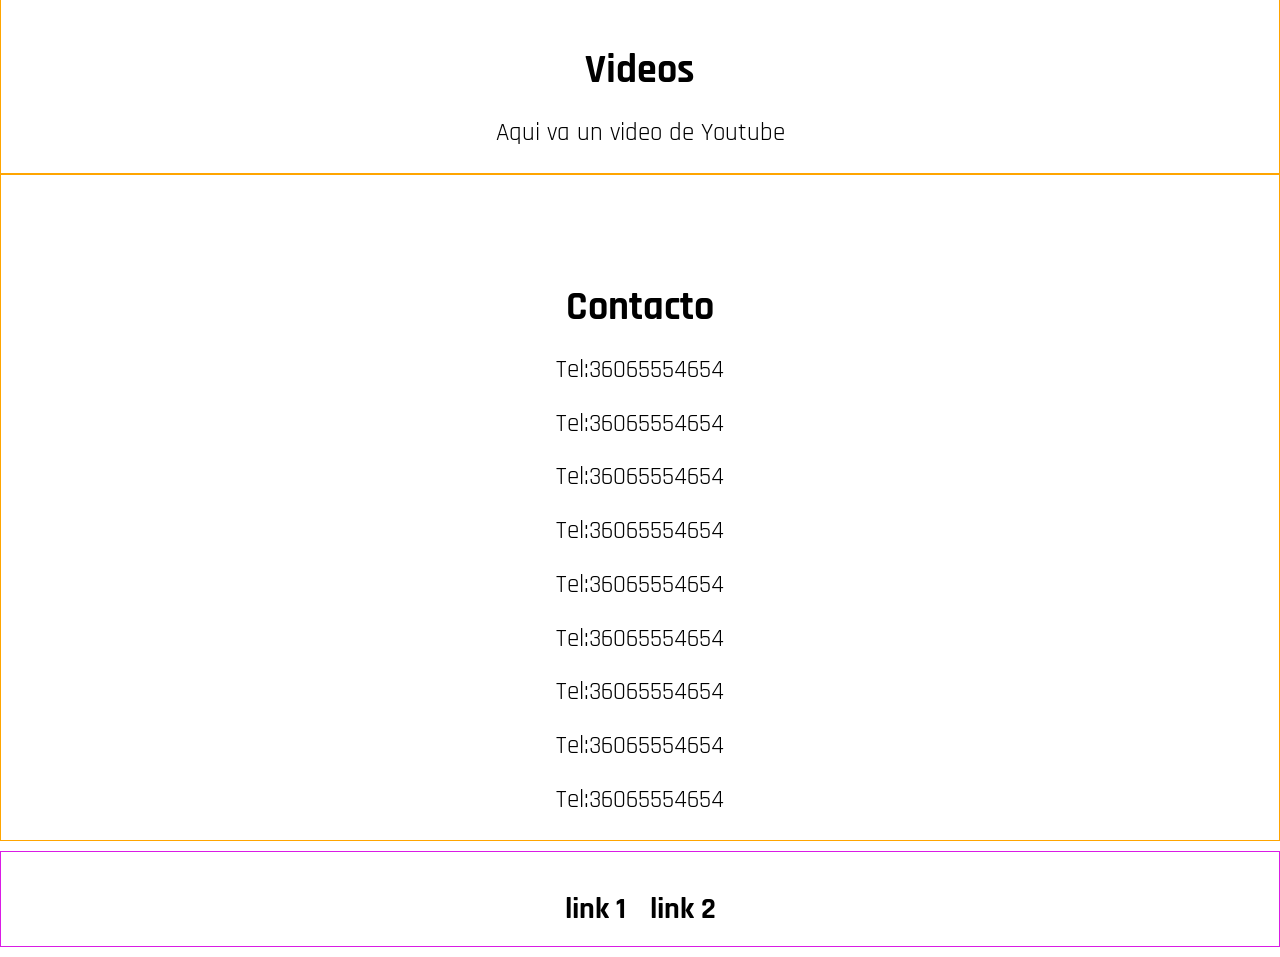
==== commit 7124c9b1: "overflow hiiden galery" ====
--- a/index.html
+++ b/index.html
@@ -50,34 +50,45 @@
 		<h2>Galeria</h2>		
 		<article id="collage">
 			<div class="column uno">
-				
+				<div class="fix">				
 				<div class="album" id="parques" >
-					
 					<p>Parques</p>
 					<img  src="fotos/parques/IMG-20180827-WA0012.jpg"
 					class="correct-left correct-width correct-top" >
 				</div>	
-							
+				</div>
+					
+				<div class="fix">				
 				<div class="album" id="viasUrbanas">
 					<p>Vias Urbanas</p>
 					<img src="fotos/VIAS URBANAS/Sangil/uno.jpg" class="correct-left
 					correct-width">
 				</div>	
+				</div>
+
+				<div class="fix">
 				<div class="album" id="viasRurales">
 					<p>Vias Rurales</p>
 					<img  class="correct-left correct-width" src="fotos/Obras Viales Rurales/SAM_0346.jpg" >
-				</div>			
+				</div>		
+				</div>	
 			</div>
 			<div class="column dos">
+
+				<div class="fix">
 				<div class="album">
 					<p> Mejoramiento Urbano</p>
 					<img  class="correct-height" src="fotos/MEJORAMIENTO URBANO/DL DESPUES 4.jpg" onclick="openModal(this)" >
 				</div>
+				</div>	
+
+				<div class="fix">	
 				<div class="album">
 					<p>Adm. de Maquinaria</p>
 					<a href="web/galeria1.html">
 					<img class="correct-height" src="fotos/Administracion de Maquinaria/ro-04.jpg" alt="Maquinaria" ></a>
-				</div>				
+				</div>	
+				</div>			
 			</div>				
 		</article>		
 	</section>
--- a/css/galeria.css
+++ b/css/galeria.css
@@ -31,7 +31,12 @@
 	width: 100%;
 	height: auto;
 }
-
+.fix{
+	flex-grow: 1;
+	flex-basis: 0;
+	z-index: 10;
+	overflow: hidden;
+}
 .album:hover{			
  	transform: scale(1.2); 	
 }		
@@ -39,10 +44,7 @@
 	transition: all 1s ease;
 	height: 100%;
 	overflow: hidden;
-	position: relative;	
-	flex-grow: 1;
-	flex-basis: 0;
-	z-index: 10;
+	position: relative;		
 }
 #parques{
 	flex-grow: 1.7;
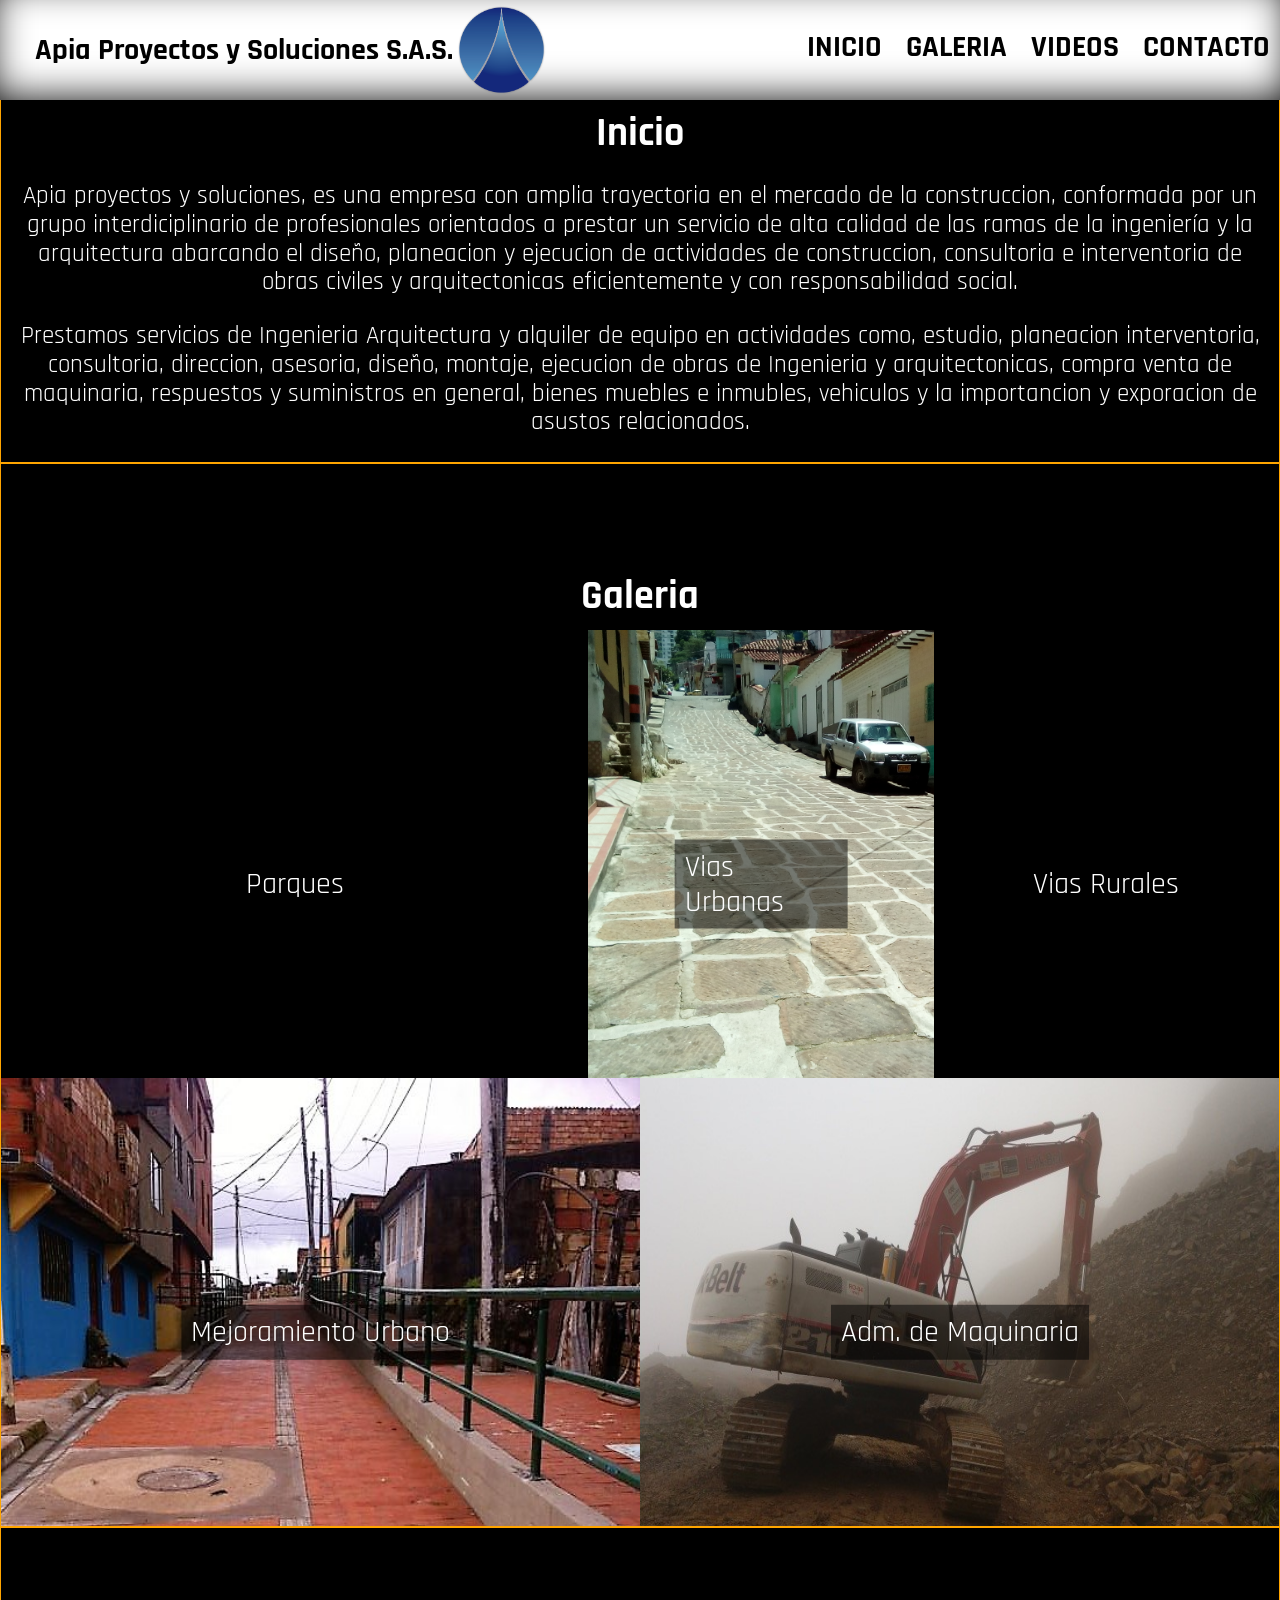
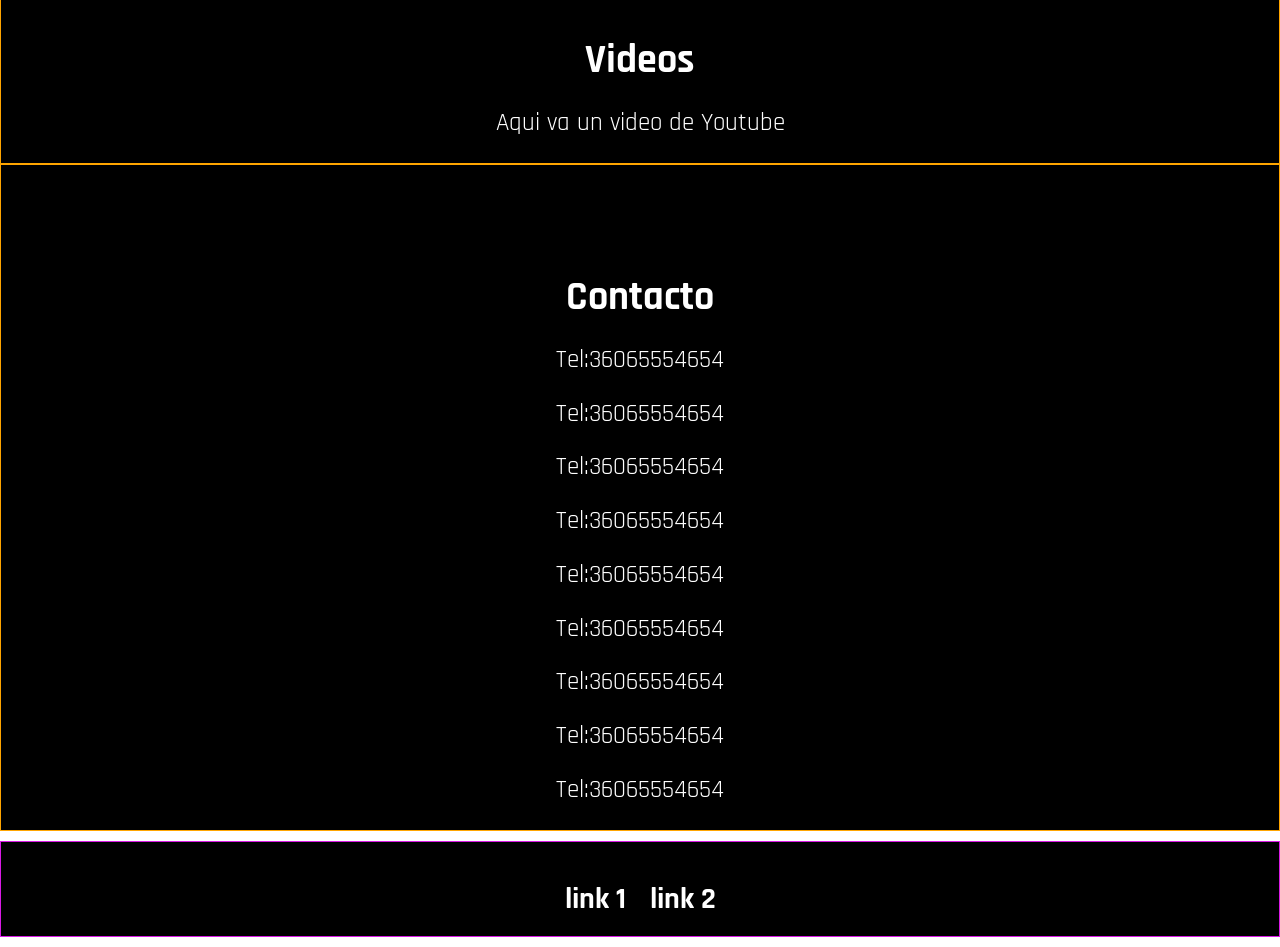
==== commit 86a82771: "Galeria de Parques ! ALGO DE JS !" ====
--- a/index.html
+++ b/index.html
@@ -50,45 +50,35 @@
 		<h2>Galeria</h2>		
 		<article id="collage">
 			<div class="column uno">
-				<div class="fix">				
-				<div class="album" id="parques" >
+				
+				<div class="album" id="parques" >					
 					<p>Parques</p>
-					<img  src="fotos/parques/IMG-20180827-WA0012.jpg"
+					<a href="web/parques.html">
+					<img  src="fotos/parques/parques (14).jpg"
 					class="correct-left correct-width correct-top" >
+					</a>
 				</div>	
-				</div>
-					
-				<div class="fix">				
+							
 				<div class="album" id="viasUrbanas">
 					<p>Vias Urbanas</p>
 					<img src="fotos/VIAS URBANAS/Sangil/uno.jpg" class="correct-left
 					correct-width">
 				</div>	
-				</div>
-
-				<div class="fix">
 				<div class="album" id="viasRurales">
 					<p>Vias Rurales</p>
 					<img  class="correct-left correct-width" src="fotos/Obras Viales Rurales/SAM_0346.jpg" >
-				</div>		
-				</div>	
+				</div>			
 			</div>
 			<div class="column dos">
-
-				<div class="fix">
 				<div class="album">
 					<p> Mejoramiento Urbano</p>
 					<img  class="correct-height" src="fotos/MEJORAMIENTO URBANO/DL DESPUES 4.jpg" onclick="openModal(this)" >
 				</div>
-				</div>	
-
-				<div class="fix">	
 				<div class="album">
 					<p>Adm. de Maquinaria</p>
 					<a href="web/galeria1.html">
 					<img class="correct-height" src="fotos/Administracion de Maquinaria/ro-04.jpg" alt="Maquinaria" ></a>
-				</div>	
-				</div>			
+				</div>				
 			</div>				
 		</article>		
 	</section>
--- a/css/principal.css
+++ b/css/principal.css
@@ -5,25 +5,28 @@
 }	
 /*------- Colores base ----------------*/
 section,footer,footer a{
-	background: white;
-	color: black !important;;
+	background: black;
+	color: white !important;;
 }
 header{
+	height: 100px;
+	background : white;	
+	box-shadow: inset 0px -10px 40px -10px rgba(0,0,0,1);
+}
+li a:hover{	
 	background: black;
-}
-li a:hover{
-	background: white;
-	color:black;	
+	color:white;	
+	box-shadow: 0px 0px 45px 0px rgba(0,0,0,1);
 }
 h1, li a{
-	color: white;
+	color: black;
 	/*text-shadow: 2px 2px 1px #000;*/	
 }
 a{
 	cursor:pointer;
 }
 li a{
-	border: 0px solid black;
+	border: 0px solid white;
 }
 body{	
 	/*font-family: 'PT Sans Narrow', sans-serif;	*/
@@ -35,12 +38,12 @@
  	float:left;
  	border-bottom: 2px solid transparent; 
  	float:left;
- 	color:black;
+ 	color:white;
  	text-shadow: none;
  }
  .previous:hover{
  	/* -------- */
- 	border-bottom: 2px solid black; 
+ 	border-bottom: 2px solid white; 
  }
  .previous:active{
 	transform: scale(1.2);
--- a/css/galeria.css
+++ b/css/galeria.css
@@ -1,11 +1,13 @@
 #galeria{	
 	position: relative;
+
 }	
 
 #collage{	
 	position: relative;			
 	overflow: hidden;	
 	height: 70vw;
+	margin:0;
 }
 .column{
 	position: relative;
@@ -31,12 +33,7 @@
 	width: 100%;
 	height: auto;
 }
-.fix{
-	flex-grow: 1;
-	flex-basis: 0;
-	z-index: 10;
-	overflow: hidden;
-}
+
 .album:hover{			
  	transform: scale(1.2); 	
 }		
@@ -44,7 +41,10 @@
 	transition: all 1s ease;
 	height: 100%;
 	overflow: hidden;
-	position: relative;		
+	position: relative;	
+	flex-grow: 1;
+	flex-basis: 0;
+	z-index: 10;
 }
 #parques{
 	flex-grow: 1.7;
@@ -61,11 +61,6 @@
 }
 
 
-@media screen and (max-width: 1200px){
-	.album img{
-			
-	}
-}
 
 @media screen and (max-width: 600px){
 	.column{
@@ -78,6 +73,14 @@
 	}
 	.album img{
 		width: 100%;	
-		margin:0;			
+		margin-left: 0;
+		margin-right: 0;
+		margin-top: -25%;
+	}
+	#collage{
+		height: auto !important;
+	}
+	.album p{
+		font-size: 25px;
 	}
 }
